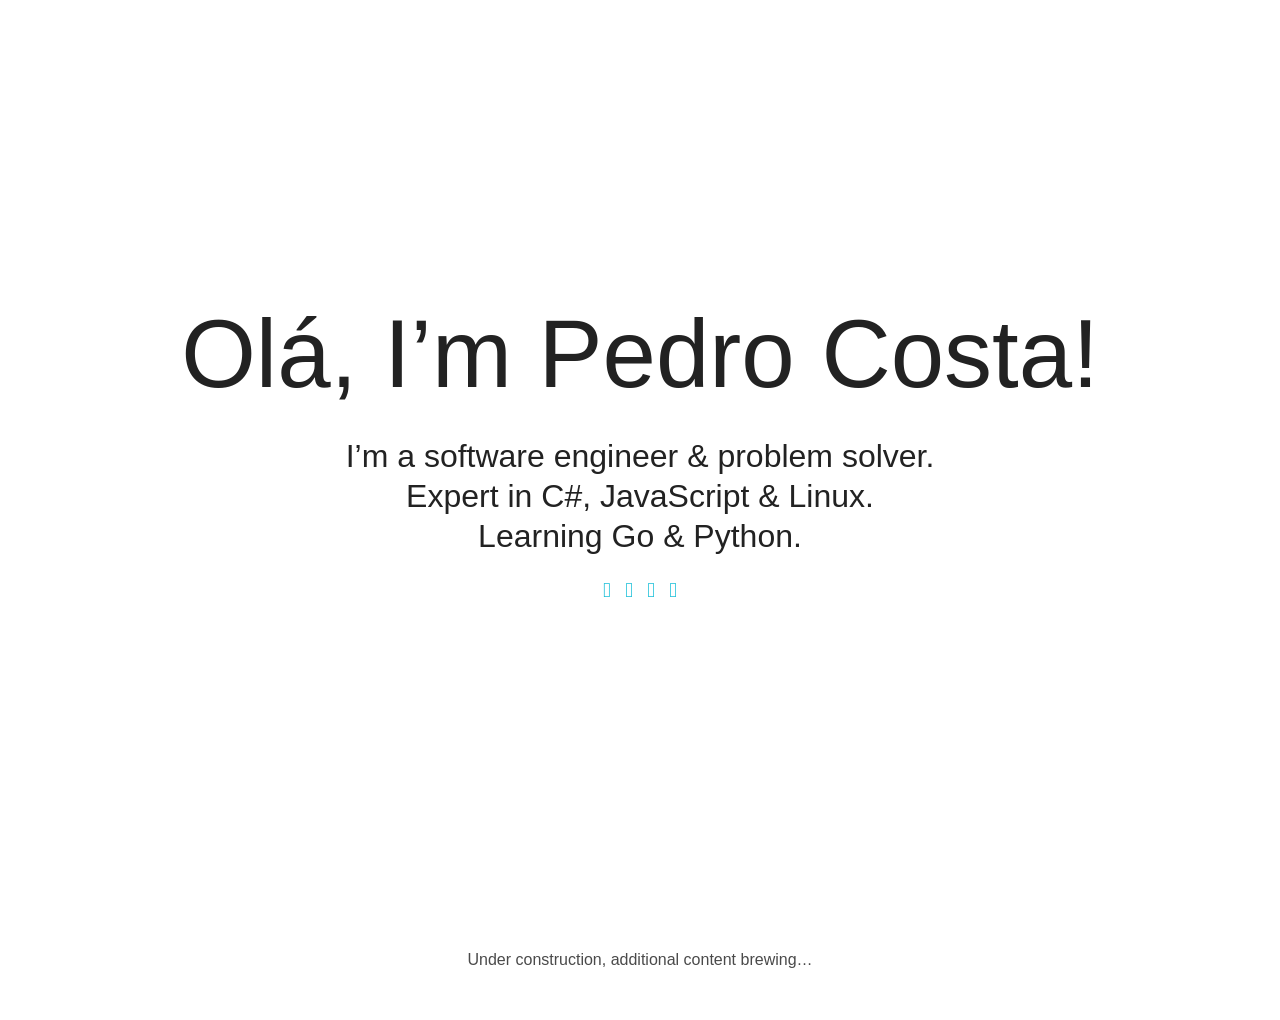
==== index.html @ 32b8961e "deploy: 61bddd343232076edcfabeaec332b3d360fa4213" ====
<!doctype html><html lang=en-us>
<head>
<meta name=generator content="Hugo 0.91.2">
<meta charset=utf-8>
<meta http-equiv=x-ua-compatible content="chrome=1">
<meta name=HandheldFriendly content="True">
<meta name=MobileOptimized content="320">
<meta name=viewport content="width=device-width,initial-scale=1">
<meta name=referrer content="no-referrer">
<meta name=description content="The homepage of Pedro Costa a software engineer and problem solver. You&amp;rsquo;ll find my resume, social links and projects.">
<title>
Pedro Costa
</title>
<link href=/index.xml rel=alternate type=application/rss+xml title="Pedro Costa">
<meta property="og:title" content="Pedro Costa">
<meta property="og:type" content="website">
<meta property="og:description" content="The homepage of Pedro Costa a software engineer and problem solver. You&amp;rsquo;ll find my resume, social links and projects.">
<meta property="og:url" content="https://pnmcosta.github.io/">
<meta property="og:site_name" content="Pedro Costa">
<link rel="shortcut icon" href=/img/fav.ico>
<link rel=stylesheet href=/css/main.min.98adf0836c888f19dd74251f73e47777cc164d8ad2e574f3cf3ed083d4395e91.css integrity="sha256-mK3wg2yIjxnddCUfc+R3d8wWTYrS5XTzzz7Qg9Q5XpE=" crossorigin=anonymous media=screen>
<link rel=stylesheet href=/custom.css integrity crossorigin=anonymous media=screen>
<link rel=stylesheet href=https://pnmcosta.github.io/styles/owlCarousel.min.b1f26e29c43c61fe8b5a6f225b4ee7c5f969a7b33cfe512706271e07246d93d1.css integrity="sha256-sfJuKcQ8Yf6LWm8iW07nxflpp7M8/lEnBiceByRtk9E=" crossorigin=anonymous media=screen>
</head>
<body>
<section id=top class="hero is-fullheight">
<div class=hero-head></div>
<div class=hero-body>
<div class="container has-text-centered">
<h1 class="bold-title fade-in one">
Olá, I&rsquo;m Pedro Costa!
</h1>
<div class="subtitle is-3 fade-in two">
<p>I&rsquo;m a software engineer & problem solver.</p>
<p>Expert in C#, JavaScript & Linux.</p>
<p>Learning Go & Python.</p>
</div>
<div class="fade-in three">
<div class=social-icons>
<a href=/cv-pedro-costa.pdf title="Download Resume" target=_blank>
<i class="fas fab fa-user-circle"></i>
</a>
<a href=https://www.linkedin.com/in/pnmcosta/ title="View my LinkedIn profile" target=_blank>
<i class="fab fab fa-linkedin"></i>
</a>
<a href=https://github.com/pnmcosta title="View my GitHub profile" target=_blank>
<i class="fab fab fa-github"></i>
</a>
<a href=mailto:pnmcosta@gmail.com title="Email me">
<i class="fas fab fa-paper-plane"></i>
</a>
</div>
</div>
</div>
</div>
<div class="hero-foot fade-in three">
<div class=container>
<hr>
<nav class=navbar role=navigation aria-label="main navigation">
<a role=button class=navbar-burger data-target=navMenu aria-label=menu aria-expanded=false>
<span aria-hidden=true></span>
<span aria-hidden=true></span>
<span aria-hidden=true></span>
</a>
<div class="navbar-menu has-content-centered" id=navMenu>
<a class=navbar-item href=/>
Home
</a>
</div>
</nav>
<hr>
</div>
</div>
</section>
<div class=section id=footer>
<div class="container has-text-centered">
Under construction, additional content brewing&mldr;
</div>
</div>
<script src=https://pnmcosta.github.io/js/bundle.f1741e9868b2f697e71cf8fccfcc12166540999b3d36f8fb9edd0882ba425d55.js integrity="sha256-8XQemGiy9pfnHPj8z8wSFmVAmZs9Nvj7nt0IgrpCXVU="></script>
<script src=https://pnmcosta.github.io/js/bundleOwlCarousel.bc6b73f0a36bf19c70c5df8fc352d322988ca2bc40743fb836ee7371d555c28a.js integrity="sha256-vGtz8KNr8Zxwxd+Pw1LTIpiMorxAdD+4Nu5zcdVVwoo="></script>
</body>
</html>
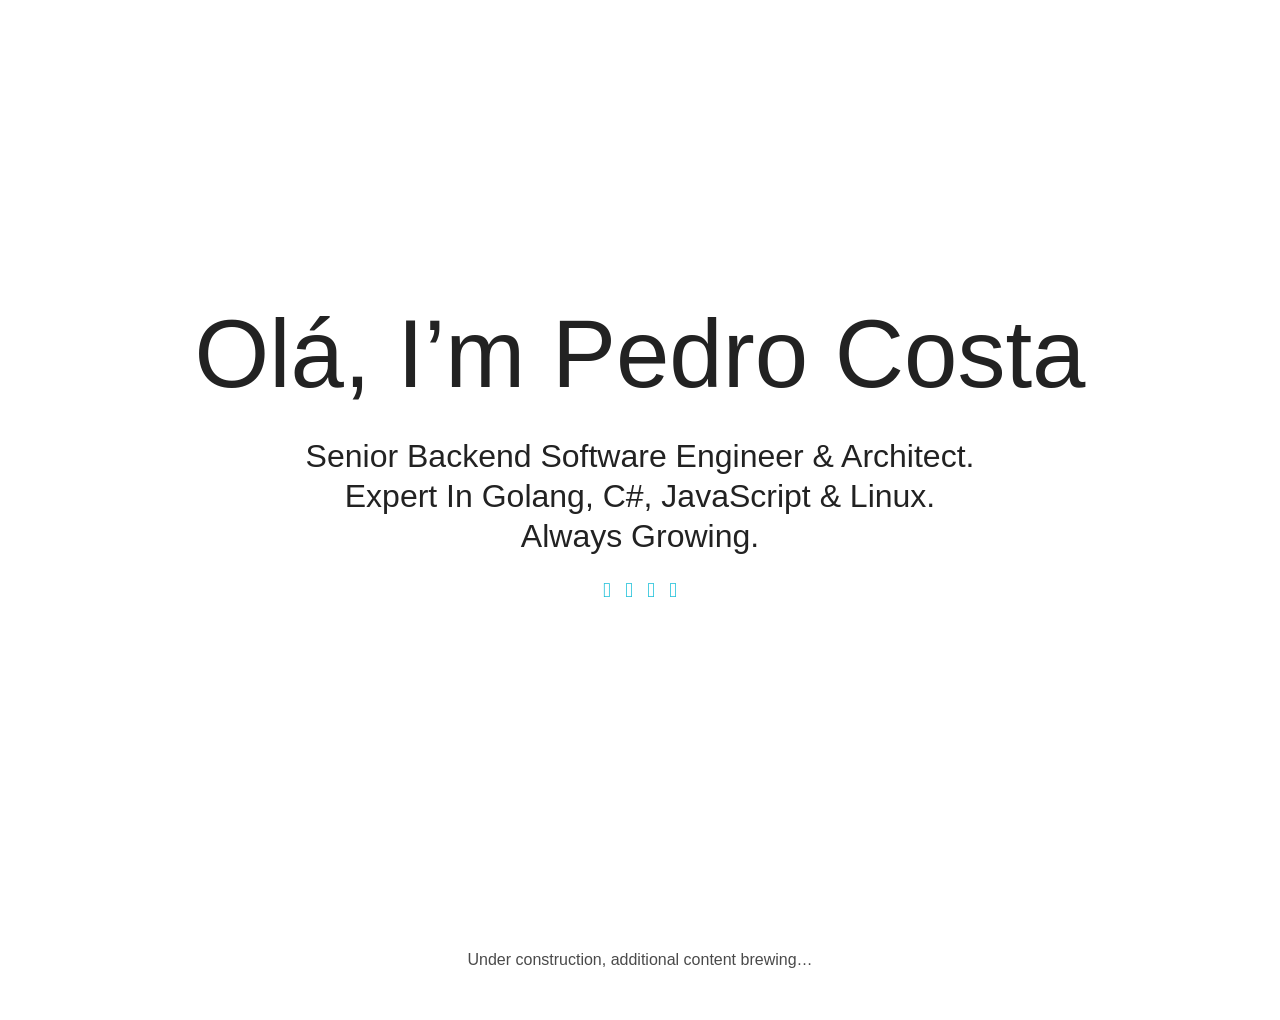
==== commit 9814d143: "deploy: a02ef548098dd72ec7c35e6ca7b9ca4ab70997f3" ====
--- a/index.html
+++ b/index.html
@@ -7,14 +7,14 @@
 <meta name=MobileOptimized content="320">
 <meta name=viewport content="width=device-width,initial-scale=1">
 <meta name=referrer content="no-referrer">
-<meta name=description content="The homepage of Pedro Costa a software engineer and problem solver. You&amp;rsquo;ll find my resume, social links and projects.">
+<meta name=description content="The homepage of Pedro Costa, senior software engineer and architect. You&amp;rsquo;ll find my resume, social links and projects.">
 <title>
 Pedro Costa
 </title>
 <link href=/index.xml rel=alternate type=application/rss+xml title="Pedro Costa">
 <meta property="og:title" content="Pedro Costa">
 <meta property="og:type" content="website">
-<meta property="og:description" content="The homepage of Pedro Costa a software engineer and problem solver. You&amp;rsquo;ll find my resume, social links and projects.">
+<meta property="og:description" content="The homepage of Pedro Costa, senior software engineer and architect. You&amp;rsquo;ll find my resume, social links and projects.">
 <meta property="og:url" content="https://pnmcosta.github.io/">
 <meta property="og:site_name" content="Pedro Costa">
 <link rel="shortcut icon" href=/img/fav.ico>
@@ -28,16 +28,16 @@
 <div class=hero-body>
 <div class="container has-text-centered">
 <h1 class="bold-title fade-in one">
-Olá, I&rsquo;m Pedro Costa!
+Olá, I&rsquo;m Pedro Costa
 </h1>
 <div class="subtitle is-3 fade-in two">
-<p>I&rsquo;m a software engineer & problem solver.</p>
-<p>Expert in C#, JavaScript & Linux.</p>
-<p>Learning Go & Python.</p>
+<p>Senior Backend Software Engineer & Architect.</p>
+<p>Expert In Golang, C#, JavaScript & Linux.</p>
+<p>Always Growing.</p>
 </div>
 <div class="fade-in three">
 <div class=social-icons>
-<a href=/cv-pedro-costa.pdf title="Download Resume" target=_blank>
+<a href=/Pedro-Maia-Costa.pdf title="Download Resume" target=_blank>
 <i class="fas fab fa-user-circle"></i>
 </a>
 <a href=https://www.linkedin.com/in/pnmcosta/ title="View my LinkedIn profile" target=_blank>
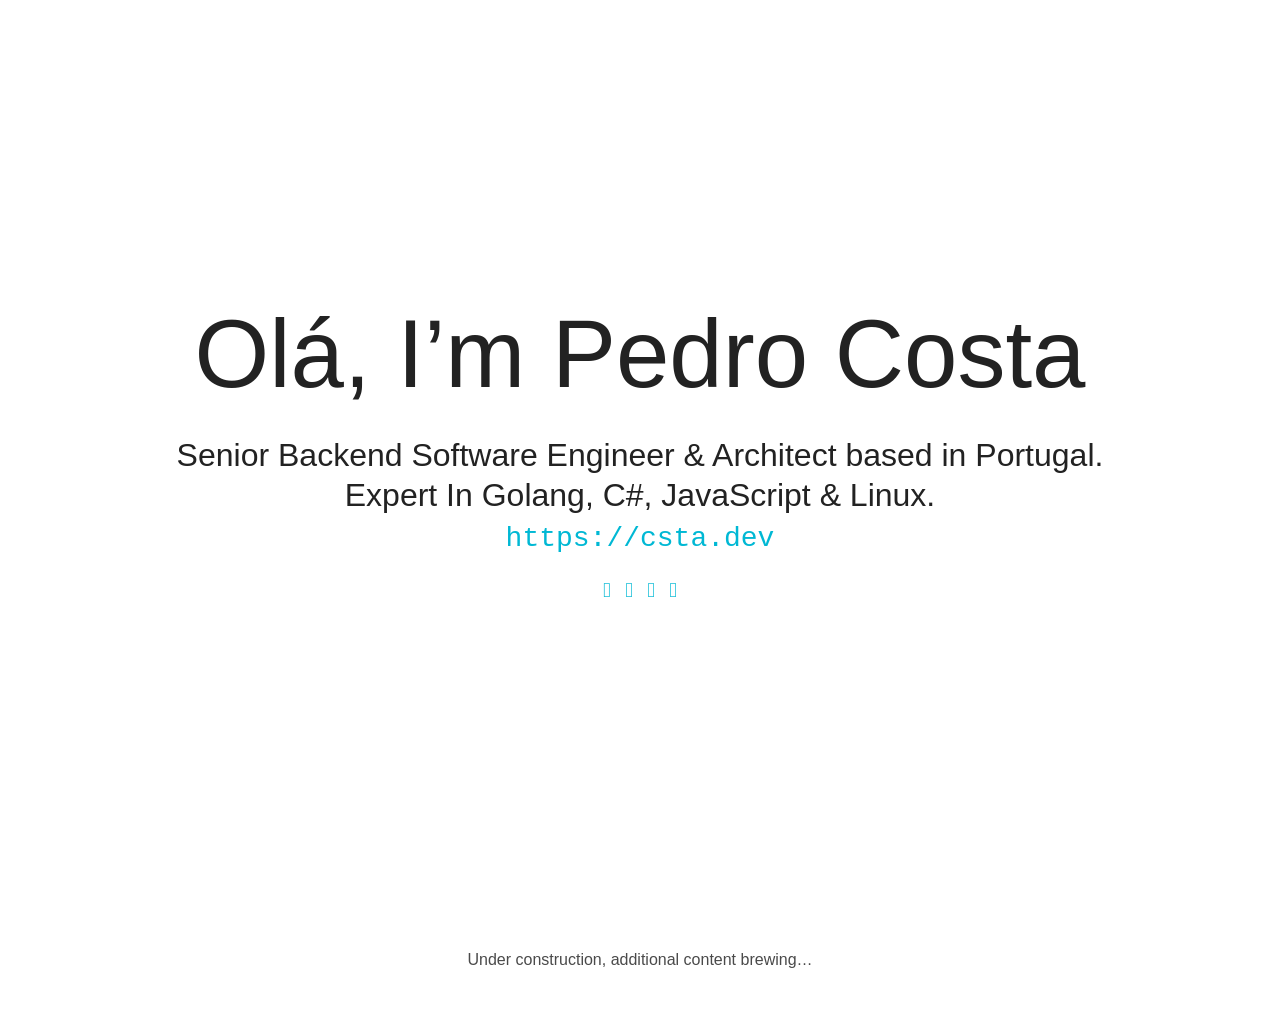
==== commit 5c63cf8a: "deploy: 8d275e791d88838caa5fcf87d91cbd4ce96ec3af" ====
--- a/index.html
+++ b/index.html
@@ -31,9 +31,9 @@
 Olá, I&rsquo;m Pedro Costa
 </h1>
 <div class="subtitle is-3 fade-in two">
-<p>Senior Backend Software Engineer & Architect.</p>
+<p>Senior Backend Software Engineer & Architect based in Portugal.</p>
 <p>Expert In Golang, C#, JavaScript & Linux.</p>
-<p>Always Growing.</p>
+<p><code>https://csta.dev</code></p>
 </div>
 <div class="fade-in three">
 <div class=social-icons>
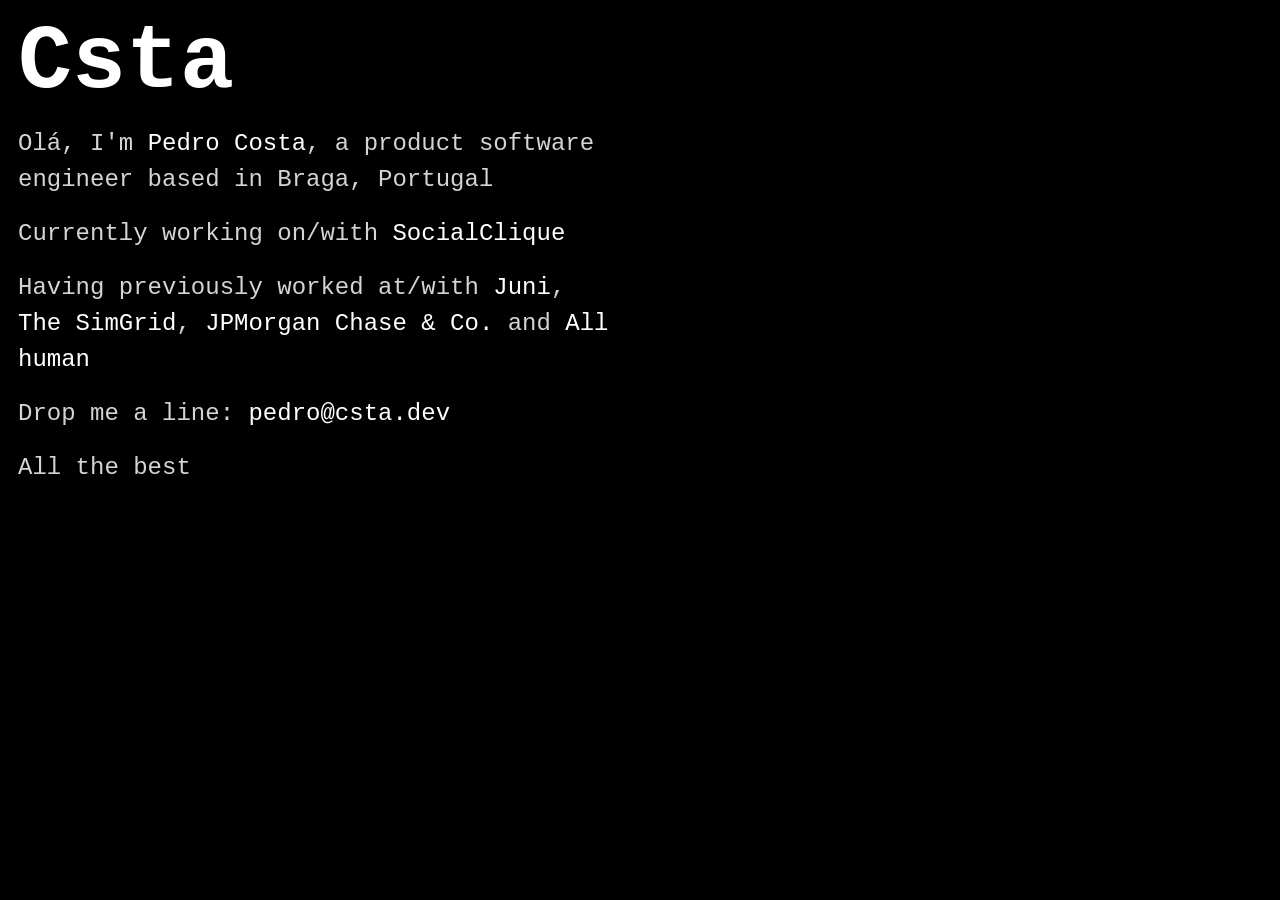
==== commit aead742b: "deploy: 1ba6e72c3640cf9e99e6299640e0703646e607cf" ====
--- a/index.html
+++ b/index.html
@@ -1,83 +1,44 @@
-<!doctype html><html lang=en-us>
+<!DOCTYPE html>
+<html>
+
 <head>
-<meta name=generator content="Hugo 0.91.2">
-<meta charset=utf-8>
-<meta http-equiv=x-ua-compatible content="chrome=1">
-<meta name=HandheldFriendly content="True">
-<meta name=MobileOptimized content="320">
-<meta name=viewport content="width=device-width,initial-scale=1">
-<meta name=referrer content="no-referrer">
-<meta name=description content="The homepage of Pedro Costa, senior software engineer and architect. You&amp;rsquo;ll find my resume, social links and projects.">
-<title>
-Pedro Costa
-</title>
-<link href=/index.xml rel=alternate type=application/rss+xml title="Pedro Costa">
-<meta property="og:title" content="Pedro Costa">
-<meta property="og:type" content="website">
-<meta property="og:description" content="The homepage of Pedro Costa, senior software engineer and architect. You&amp;rsquo;ll find my resume, social links and projects.">
-<meta property="og:url" content="https://pnmcosta.github.io/">
-<meta property="og:site_name" content="Pedro Costa">
-<link rel="shortcut icon" href=/img/fav.ico>
-<link rel=stylesheet href=/css/main.min.98adf0836c888f19dd74251f73e47777cc164d8ad2e574f3cf3ed083d4395e91.css integrity="sha256-mK3wg2yIjxnddCUfc+R3d8wWTYrS5XTzzz7Qg9Q5XpE=" crossorigin=anonymous media=screen>
-<link rel=stylesheet href=/custom.css integrity crossorigin=anonymous media=screen>
-<link rel=stylesheet href=https://pnmcosta.github.io/styles/owlCarousel.min.b1f26e29c43c61fe8b5a6f225b4ee7c5f969a7b33cfe512706271e07246d93d1.css integrity="sha256-sfJuKcQ8Yf6LWm8iW07nxflpp7M8/lEnBiceByRtk9E=" crossorigin=anonymous media=screen>
+    <meta charset="UTF-8">
+    <meta name="viewport" content="width=device-width, initial-scale=1.0">
+    <link href="./output.css" rel="stylesheet">
+    <title>Csta</title>
+    <link rel="icon" type="image/png" href="favicon.png" />
+
+    <meta name="description" content="I'm Pedro Costa, a product software engineer based in Braga, Portugal" />
+
+    <!-- Twitter Card data -->
+    <meta name="twitter:card" value="I'm Pedro Costa, a product software engineer based in Braga, Portugal">
+
+    <!-- Open Graph data -->
+    <meta property="og:title" content="I'm Pedro Costa, a product software engineer" />
+    <meta property="og:type" content="article" />
+    <meta property="og:url" content="https://www.csta.dev/" />
+    <meta property="og:image" content="/ogimg.png" />
+    <meta property="og:description" content="I'm Pedro Costa, product software engineer based in Braga, Portugal" />
 </head>
-<body>
-<section id=top class="hero is-fullheight">
-<div class=hero-head></div>
-<div class=hero-body>
-<div class="container has-text-centered">
-<h1 class="bold-title fade-in one">
-Olá, I&rsquo;m Pedro Costa
-</h1>
-<div class="subtitle is-3 fade-in two">
-<p>Senior Backend Software Engineer & Architect based in Portugal.</p>
-<p>Expert In Golang, C#, JavaScript & Linux.</p>
-<p><code>https://csta.dev</code></p>
-</div>
-<div class="fade-in three">
-<div class=social-icons>
-<a href=/Pedro-Maia-Costa.pdf title="Download Resume" target=_blank>
-<i class="fas fab fa-user-circle"></i>
-</a>
-<a href=https://www.linkedin.com/in/pnmcosta/ title="View my LinkedIn profile" target=_blank>
-<i class="fab fab fa-linkedin"></i>
-</a>
-<a href=https://github.com/pnmcosta title="View my GitHub profile" target=_blank>
-<i class="fab fab fa-github"></i>
-</a>
-<a href=mailto:pnmcosta@gmail.com title="Email me">
-<i class="fas fab fa-paper-plane"></i>
-</a>
-</div>
-</div>
-</div>
-</div>
-<div class="hero-foot fade-in three">
-<div class=container>
-<hr>
-<nav class=navbar role=navigation aria-label="main navigation">
-<a role=button class=navbar-burger data-target=navMenu aria-label=menu aria-expanded=false>
-<span aria-hidden=true></span>
-<span aria-hidden=true></span>
-<span aria-hidden=true></span>
-</a>
-<div class="navbar-menu has-content-centered" id=navMenu>
-<a class=navbar-item href=/>
-Home
-</a>
-</div>
-</nav>
-<hr>
-</div>
-</div>
-</section>
-<div class=section id=footer>
-<div class="container has-text-centered">
-Under construction, additional content brewing&mldr;
-</div>
-</div>
-<script src=https://pnmcosta.github.io/js/bundle.f1741e9868b2f697e71cf8fccfcc12166540999b3d36f8fb9edd0882ba425d55.js integrity="sha256-8XQemGiy9pfnHPj8z8wSFmVAmZs9Nvj7nt0IgrpCXVU="></script>
-<script src=https://pnmcosta.github.io/js/bundleOwlCarousel.bc6b73f0a36bf19c70c5df8fc352d322988ca2bc40743fb836ee7371d555c28a.js integrity="sha256-vGtz8KNr8Zxwxd+Pw1LTIpiMorxAdD+4Nu5zcdVVwoo="></script>
+
+<body class="bg-black text-stone-300 font-mono">
+    <div class="container lg:w-3/5 xl:w-1/2 space-y-3 px-3 mt-3">
+        <h1 class="text-6xl font-bold">
+            Csta
+        </h1>
+        <p>Olá, I'm <a href="https://www.linkedin.com/in/pnmcosta/" target="_blank">Pedro Costa</a>, a product software
+            engineer based in Braga, Portugal</p>
+
+        <p>Currently working on/with <a href="https://www.socialclique.app/" target="_blank">SocialClique</a></p>
+
+        <p>Having previously worked at/with <a href="https://www.juni.co/" target="_blank">Juni</a>, <a
+                href="https://www.thesimgrid.com/" target="_blank">The SimGrid</a>, <a href="http://www.jpmorganchase.com" target="_blank">JPMorgan
+                Chase & Co.</a> and <a href="https://allhuman.com/" target="_blank">All human</a></p>
+
+        <p>Drop me a line: <a href="mailto:pedro@csta.dev">pedro@csta.dev</a></p>
+        
+        <p>All the best</p>
+    </div>
 </body>
+
 </html>
--- a/output.css
+++ b/output.css
@@ -0,0 +1,644 @@
+/*
+! tailwindcss v3.4.1 | MIT License | https://tailwindcss.com
+*/
+
+/*
+1. Prevent padding and border from affecting element width. (https://github.com/mozdevs/cssremedy/issues/4)
+2. Allow adding a border to an element by just adding a border-width. (https://github.com/tailwindcss/tailwindcss/pull/116)
+*/
+
+*,
+::before,
+::after {
+  box-sizing: border-box;
+  /* 1 */
+  border-width: 0;
+  /* 2 */
+  border-style: solid;
+  /* 2 */
+  border-color: #e5e7eb;
+  /* 2 */
+}
+
+::before,
+::after {
+  --tw-content: '';
+}
+
+/*
+1. Use a consistent sensible line-height in all browsers.
+2. Prevent adjustments of font size after orientation changes in iOS.
+3. Use a more readable tab size.
+4. Use the user's configured `sans` font-family by default.
+5. Use the user's configured `sans` font-feature-settings by default.
+6. Use the user's configured `sans` font-variation-settings by default.
+7. Disable tap highlights on iOS
+*/
+
+html,
+:host {
+  line-height: 1.5;
+  /* 1 */
+  -webkit-text-size-adjust: 100%;
+  /* 2 */
+  -moz-tab-size: 4;
+  /* 3 */
+  -o-tab-size: 4;
+     tab-size: 4;
+  /* 3 */
+  font-family: ui-sans-serif, system-ui, sans-serif, "Apple Color Emoji", "Segoe UI Emoji", "Segoe UI Symbol", "Noto Color Emoji";
+  /* 4 */
+  font-feature-settings: normal;
+  /* 5 */
+  font-variation-settings: normal;
+  /* 6 */
+  -webkit-tap-highlight-color: transparent;
+  /* 7 */
+}
+
+/*
+1. Remove the margin in all browsers.
+2. Inherit line-height from `html` so users can set them as a class directly on the `html` element.
+*/
+
+body {
+  margin: 0;
+  /* 1 */
+  line-height: inherit;
+  /* 2 */
+}
+
+/*
+1. Add the correct height in Firefox.
+2. Correct the inheritance of border color in Firefox. (https://bugzilla.mozilla.org/show_bug.cgi?id=190655)
+3. Ensure horizontal rules are visible by default.
+*/
+
+hr {
+  height: 0;
+  /* 1 */
+  color: inherit;
+  /* 2 */
+  border-top-width: 1px;
+  /* 3 */
+}
+
+/*
+Add the correct text decoration in Chrome, Edge, and Safari.
+*/
+
+abbr:where([title]) {
+  -webkit-text-decoration: underline dotted;
+          text-decoration: underline dotted;
+}
+
+/*
+Remove the default font size and weight for headings.
+*/
+
+h1,
+h2,
+h3,
+h4,
+h5,
+h6 {
+  font-size: inherit;
+  font-weight: inherit;
+}
+
+/*
+Reset links to optimize for opt-in styling instead of opt-out.
+*/
+
+a {
+  color: inherit;
+  text-decoration: inherit;
+}
+
+/*
+Add the correct font weight in Edge and Safari.
+*/
+
+b,
+strong {
+  font-weight: bolder;
+}
+
+/*
+1. Use the user's configured `mono` font-family by default.
+2. Use the user's configured `mono` font-feature-settings by default.
+3. Use the user's configured `mono` font-variation-settings by default.
+4. Correct the odd `em` font sizing in all browsers.
+*/
+
+code,
+kbd,
+samp,
+pre {
+  font-family: ui-monospace, SFMono-Regular, Menlo, Monaco, Consolas, "Liberation Mono", "Courier New", monospace;
+  /* 1 */
+  font-feature-settings: normal;
+  /* 2 */
+  font-variation-settings: normal;
+  /* 3 */
+  font-size: 1em;
+  /* 4 */
+}
+
+/*
+Add the correct font size in all browsers.
+*/
+
+small {
+  font-size: 80%;
+}
+
+/*
+Prevent `sub` and `sup` elements from affecting the line height in all browsers.
+*/
+
+sub,
+sup {
+  font-size: 75%;
+  line-height: 0;
+  position: relative;
+  vertical-align: baseline;
+}
+
+sub {
+  bottom: -0.25em;
+}
+
+sup {
+  top: -0.5em;
+}
+
+/*
+1. Remove text indentation from table contents in Chrome and Safari. (https://bugs.chromium.org/p/chromium/issues/detail?id=999088, https://bugs.webkit.org/show_bug.cgi?id=201297)
+2. Correct table border color inheritance in all Chrome and Safari. (https://bugs.chromium.org/p/chromium/issues/detail?id=935729, https://bugs.webkit.org/show_bug.cgi?id=195016)
+3. Remove gaps between table borders by default.
+*/
+
+table {
+  text-indent: 0;
+  /* 1 */
+  border-color: inherit;
+  /* 2 */
+  border-collapse: collapse;
+  /* 3 */
+}
+
+/*
+1. Change the font styles in all browsers.
+2. Remove the margin in Firefox and Safari.
+3. Remove default padding in all browsers.
+*/
+
+button,
+input,
+optgroup,
+select,
+textarea {
+  font-family: inherit;
+  /* 1 */
+  font-feature-settings: inherit;
+  /* 1 */
+  font-variation-settings: inherit;
+  /* 1 */
+  font-size: 100%;
+  /* 1 */
+  font-weight: inherit;
+  /* 1 */
+  line-height: inherit;
+  /* 1 */
+  color: inherit;
+  /* 1 */
+  margin: 0;
+  /* 2 */
+  padding: 0;
+  /* 3 */
+}
+
+/*
+Remove the inheritance of text transform in Edge and Firefox.
+*/
+
+button,
+select {
+  text-transform: none;
+}
+
+/*
+1. Correct the inability to style clickable types in iOS and Safari.
+2. Remove default button styles.
+*/
+
+button,
+[type='button'],
+[type='reset'],
+[type='submit'] {
+  -webkit-appearance: button;
+  /* 1 */
+  background-color: transparent;
+  /* 2 */
+  background-image: none;
+  /* 2 */
+}
+
+/*
+Use the modern Firefox focus style for all focusable elements.
+*/
+
+:-moz-focusring {
+  outline: auto;
+}
+
+/*
+Remove the additional `:invalid` styles in Firefox. (https://github.com/mozilla/gecko-dev/blob/2f9eacd9d3d995c937b4251a5557d95d494c9be1/layout/style/res/forms.css#L728-L737)
+*/
+
+:-moz-ui-invalid {
+  box-shadow: none;
+}
+
+/*
+Add the correct vertical alignment in Chrome and Firefox.
+*/
+
+progress {
+  vertical-align: baseline;
+}
+
+/*
+Correct the cursor style of increment and decrement buttons in Safari.
+*/
+
+::-webkit-inner-spin-button,
+::-webkit-outer-spin-button {
+  height: auto;
+}
+
+/*
+1. Correct the odd appearance in Chrome and Safari.
+2. Correct the outline style in Safari.
+*/
+
+[type='search'] {
+  -webkit-appearance: textfield;
+  /* 1 */
+  outline-offset: -2px;
+  /* 2 */
+}
+
+/*
+Remove the inner padding in Chrome and Safari on macOS.
+*/
+
+::-webkit-search-decoration {
+  -webkit-appearance: none;
+}
+
+/*
+1. Correct the inability to style clickable types in iOS and Safari.
+2. Change font properties to `inherit` in Safari.
+*/
+
+::-webkit-file-upload-button {
+  -webkit-appearance: button;
+  /* 1 */
+  font: inherit;
+  /* 2 */
+}
+
+/*
+Add the correct display in Chrome and Safari.
+*/
+
+summary {
+  display: list-item;
+}
+
+/*
+Removes the default spacing and border for appropriate elements.
+*/
+
+blockquote,
+dl,
+dd,
+h1,
+h2,
+h3,
+h4,
+h5,
+h6,
+hr,
+figure,
+p,
+pre {
+  margin: 0;
+}
+
+fieldset {
+  margin: 0;
+  padding: 0;
+}
+
+legend {
+  padding: 0;
+}
+
+ol,
+ul,
+menu {
+  list-style: none;
+  margin: 0;
+  padding: 0;
+}
+
+/*
+Reset default styling for dialogs.
+*/
+
+dialog {
+  padding: 0;
+}
+
+/*
+Prevent resizing textareas horizontally by default.
+*/
+
+textarea {
+  resize: vertical;
+}
+
+/*
+1. Reset the default placeholder opacity in Firefox. (https://github.com/tailwindlabs/tailwindcss/issues/3300)
+2. Set the default placeholder color to the user's configured gray 400 color.
+*/
+
+input::-moz-placeholder, textarea::-moz-placeholder {
+  opacity: 1;
+  /* 1 */
+  color: #9ca3af;
+  /* 2 */
+}
+
+input::placeholder,
+textarea::placeholder {
+  opacity: 1;
+  /* 1 */
+  color: #9ca3af;
+  /* 2 */
+}
+
+/*
+Set the default cursor for buttons.
+*/
+
+button,
+[role="button"] {
+  cursor: pointer;
+}
+
+/*
+Make sure disabled buttons don't get the pointer cursor.
+*/
+
+:disabled {
+  cursor: default;
+}
+
+/*
+1. Make replaced elements `display: block` by default. (https://github.com/mozdevs/cssremedy/issues/14)
+2. Add `vertical-align: middle` to align replaced elements more sensibly by default. (https://github.com/jensimmons/cssremedy/issues/14#issuecomment-634934210)
+   This can trigger a poorly considered lint error in some tools but is included by design.
+*/
+
+img,
+svg,
+video,
+canvas,
+audio,
+iframe,
+embed,
+object {
+  display: block;
+  /* 1 */
+  vertical-align: middle;
+  /* 2 */
+}
+
+/*
+Constrain images and videos to the parent width and preserve their intrinsic aspect ratio. (https://github.com/mozdevs/cssremedy/issues/14)
+*/
+
+img,
+video {
+  max-width: 100%;
+  height: auto;
+}
+
+/* Make elements with the HTML hidden attribute stay hidden by default */
+
+[hidden] {
+  display: none;
+}
+
+html {
+  font-size: 24px
+}
+
+h1,
+    a {
+  --tw-text-opacity: 1;
+  color: rgb(255 255 255 / var(--tw-text-opacity));
+}
+
+a:hover {
+  --tw-text-opacity: 1;
+  color: rgb(161 161 170 / var(--tw-text-opacity));
+}
+
+*, ::before, ::after {
+  --tw-border-spacing-x: 0;
+  --tw-border-spacing-y: 0;
+  --tw-translate-x: 0;
+  --tw-translate-y: 0;
+  --tw-rotate: 0;
+  --tw-skew-x: 0;
+  --tw-skew-y: 0;
+  --tw-scale-x: 1;
+  --tw-scale-y: 1;
+  --tw-pan-x:  ;
+  --tw-pan-y:  ;
+  --tw-pinch-zoom:  ;
+  --tw-scroll-snap-strictness: proximity;
+  --tw-gradient-from-position:  ;
+  --tw-gradient-via-position:  ;
+  --tw-gradient-to-position:  ;
+  --tw-ordinal:  ;
+  --tw-slashed-zero:  ;
+  --tw-numeric-figure:  ;
+  --tw-numeric-spacing:  ;
+  --tw-numeric-fraction:  ;
+  --tw-ring-inset:  ;
+  --tw-ring-offset-width: 0px;
+  --tw-ring-offset-color: #fff;
+  --tw-ring-color: rgb(59 130 246 / 0.5);
+  --tw-ring-offset-shadow: 0 0 #0000;
+  --tw-ring-shadow: 0 0 #0000;
+  --tw-shadow: 0 0 #0000;
+  --tw-shadow-colored: 0 0 #0000;
+  --tw-blur:  ;
+  --tw-brightness:  ;
+  --tw-contrast:  ;
+  --tw-grayscale:  ;
+  --tw-hue-rotate:  ;
+  --tw-invert:  ;
+  --tw-saturate:  ;
+  --tw-sepia:  ;
+  --tw-drop-shadow:  ;
+  --tw-backdrop-blur:  ;
+  --tw-backdrop-brightness:  ;
+  --tw-backdrop-contrast:  ;
+  --tw-backdrop-grayscale:  ;
+  --tw-backdrop-hue-rotate:  ;
+  --tw-backdrop-invert:  ;
+  --tw-backdrop-opacity:  ;
+  --tw-backdrop-saturate:  ;
+  --tw-backdrop-sepia:  ;
+}
+
+::backdrop {
+  --tw-border-spacing-x: 0;
+  --tw-border-spacing-y: 0;
+  --tw-translate-x: 0;
+  --tw-translate-y: 0;
+  --tw-rotate: 0;
+  --tw-skew-x: 0;
+  --tw-skew-y: 0;
+  --tw-scale-x: 1;
+  --tw-scale-y: 1;
+  --tw-pan-x:  ;
+  --tw-pan-y:  ;
+  --tw-pinch-zoom:  ;
+  --tw-scroll-snap-strictness: proximity;
+  --tw-gradient-from-position:  ;
+  --tw-gradient-via-position:  ;
+  --tw-gradient-to-position:  ;
+  --tw-ordinal:  ;
+  --tw-slashed-zero:  ;
+  --tw-numeric-figure:  ;
+  --tw-numeric-spacing:  ;
+  --tw-numeric-fraction:  ;
+  --tw-ring-inset:  ;
+  --tw-ring-offset-width: 0px;
+  --tw-ring-offset-color: #fff;
+  --tw-ring-color: rgb(59 130 246 / 0.5);
+  --tw-ring-offset-shadow: 0 0 #0000;
+  --tw-ring-shadow: 0 0 #0000;
+  --tw-shadow: 0 0 #0000;
+  --tw-shadow-colored: 0 0 #0000;
+  --tw-blur:  ;
+  --tw-brightness:  ;
+  --tw-contrast:  ;
+  --tw-grayscale:  ;
+  --tw-hue-rotate:  ;
+  --tw-invert:  ;
+  --tw-saturate:  ;
+  --tw-sepia:  ;
+  --tw-drop-shadow:  ;
+  --tw-backdrop-blur:  ;
+  --tw-backdrop-brightness:  ;
+  --tw-backdrop-contrast:  ;
+  --tw-backdrop-grayscale:  ;
+  --tw-backdrop-hue-rotate:  ;
+  --tw-backdrop-invert:  ;
+  --tw-backdrop-opacity:  ;
+  --tw-backdrop-saturate:  ;
+  --tw-backdrop-sepia:  ;
+}
+
+.container {
+  width: 100%;
+}
+
+@media (min-width: 640px) {
+  .container {
+    max-width: 640px;
+  }
+}
+
+@media (min-width: 768px) {
+  .container {
+    max-width: 768px;
+  }
+}
+
+@media (min-width: 1024px) {
+  .container {
+    max-width: 1024px;
+  }
+}
+
+@media (min-width: 1280px) {
+  .container {
+    max-width: 1280px;
+  }
+}
+
+@media (min-width: 1536px) {
+  .container {
+    max-width: 1536px;
+  }
+}
+
+.mt-3 {
+  margin-top: 0.75rem;
+}
+
+.space-y-3 > :not([hidden]) ~ :not([hidden]) {
+  --tw-space-y-reverse: 0;
+  margin-top: calc(0.75rem * calc(1 - var(--tw-space-y-reverse)));
+  margin-bottom: calc(0.75rem * var(--tw-space-y-reverse));
+}
+
+.bg-black {
+  --tw-bg-opacity: 1;
+  background-color: rgb(0 0 0 / var(--tw-bg-opacity));
+}
+
+.px-3 {
+  padding-left: 0.75rem;
+  padding-right: 0.75rem;
+}
+
+.font-mono {
+  font-family: ui-monospace, SFMono-Regular, Menlo, Monaco, Consolas, "Liberation Mono", "Courier New", monospace;
+}
+
+.text-6xl {
+  font-size: 3.75rem;
+  line-height: 1;
+}
+
+.font-bold {
+  font-weight: 700;
+}
+
+.text-stone-300 {
+  --tw-text-opacity: 1;
+  color: rgb(214 211 209 / var(--tw-text-opacity));
+}
+
+@media (min-width: 1024px) {
+  .lg\:w-3\/5 {
+    width: 60%;
+  }
+}
+
+@media (min-width: 1280px) {
+  .xl\:w-1\/2 {
+    width: 50%;
+  }
+}
